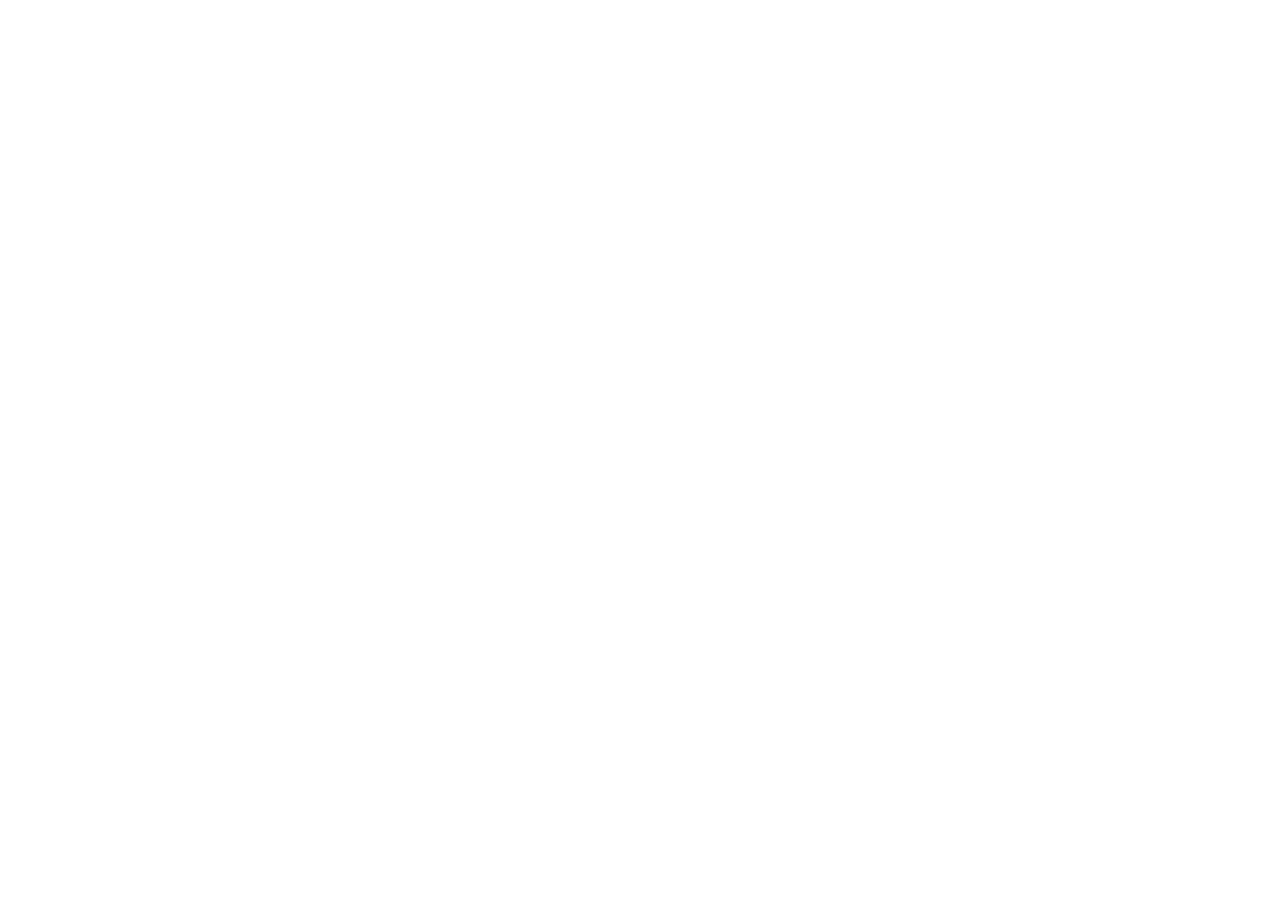
==== index.html @ 599d9c18 "Create index.html" ====
<!DOCTYPE html>
<html lang="en">
<head>
    <meta charset="UTF-8">
    <meta name="viewport" content="width=device-width, initial-scale=1.0">
    <title>Document</title>
</head>
<body>
    
</body>
</html>
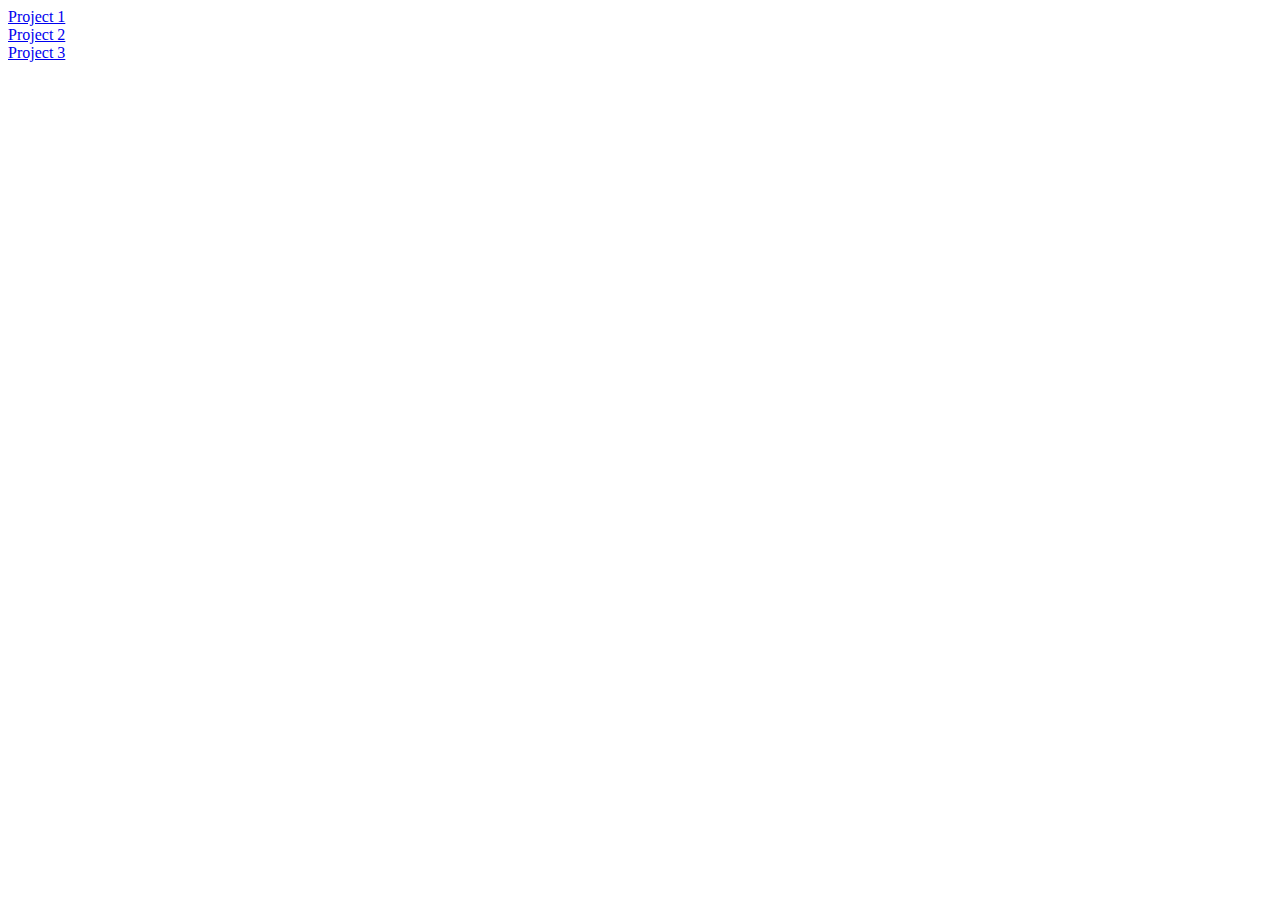
==== commit cf2e0c14: "Update index.html" ====
--- a/index.html
+++ b/index.html
@@ -6,6 +6,14 @@
     <title>Document</title>
 </head>
 <body>
-    
+    <li>
+        <a href="index.html">Project 1</a>
+        </li>
+        <li>
+        <a href="index.html">Project 2</a>
+        </li>
+        <li>
+        <a href="index.html">Project 3</a>
+        </li>
 </body>
 </html>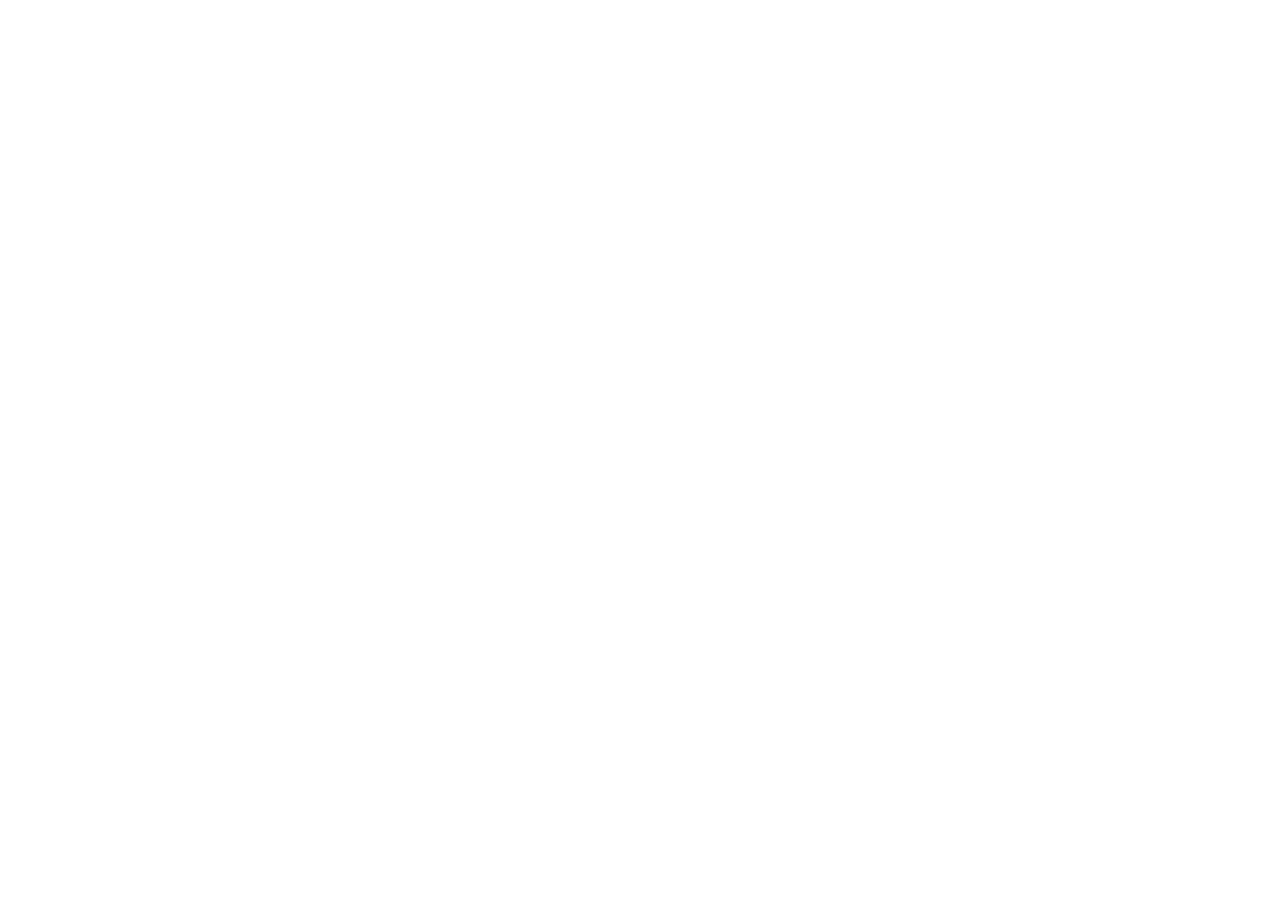
==== commit 737d1679: "Update index.html" ====
--- a/index.html
+++ b/index.html
@@ -7,13 +7,13 @@
 </head>
 <body>
     <li>
-        <a href="index.html">Project 1</a>
+        <!-- <a href="index.html">Project 1</a>
         </li>
         <li>
         <a href="index.html">Project 2</a>
         </li>
         <li>
-        <a href="index.html">Project 3</a>
+        <a href="index.html">Project 3</a> -->
         </li>
 </body>
 </html>